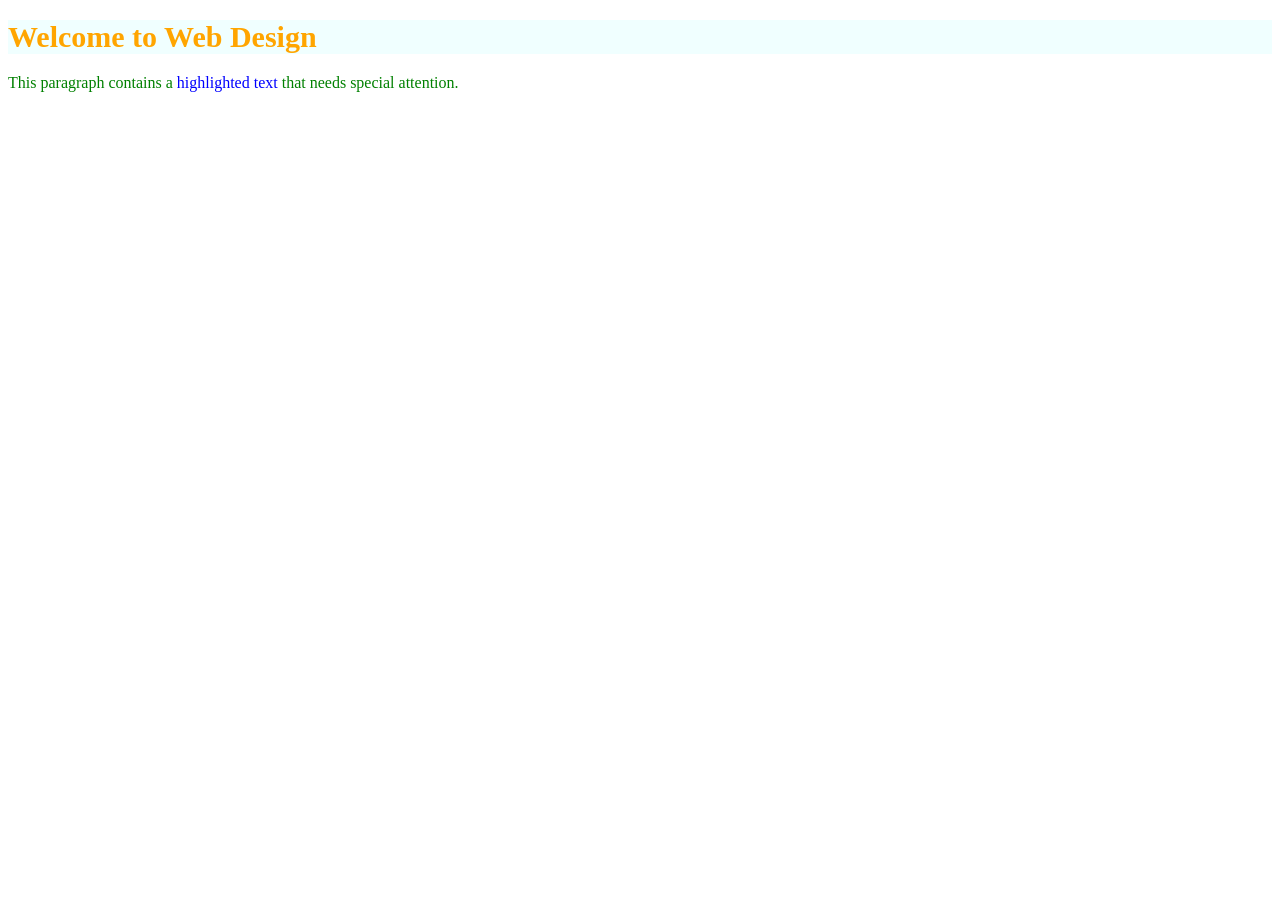
==== CSS/index.html @ 5c37cfb0 "First commit" ====
<!DOCTYPE html>
<html lang="en">

<head>
    <meta charset="UTF-8">
    <meta name="viewport" content="width=device-width, initial-scale=1.0">
    <title>CSS</title>
    <link rel="stylesheet" href="style.css">

</head>

<body>
    <!-- <p>Hello this is my first css class.</p>
    <h1>This is a heading</h1> -->
    <h1>Welcome to Web Design</h1>
    <p>This paragraph contains a <span>highlighted text</span> that needs special attention.</p>
</body>
<!-- <h1>Grocery items</h1>
<p>I really want to buy these items</p>
<p>Here's the list</p>
<ul>
    <li>milk</li>
    <li>bread</li>
    <li>sugar</li>
</ul> -->

</html>
---- CSS/style.css ----
/* p {
    color: red;
    background-color: brown;
    font-size: 45px;
}

h1 {
    color: blue;
    background-color: yellow;
}

body {
    color: bisque;
    background-color: aquamarine;
} */


/*----------------------*/

/* p {
    color: bisque;
    background-color: black;
    font-size: 18px;
}

h1 {
    color: aqua;
    background-color: blueviolet;
    font-size: 32px;
} */
h1 {
    color: orange;
    background-color: azure;
    font-size: 30px;
}

p {
    color: green;
}

span {
    color: blue;
}
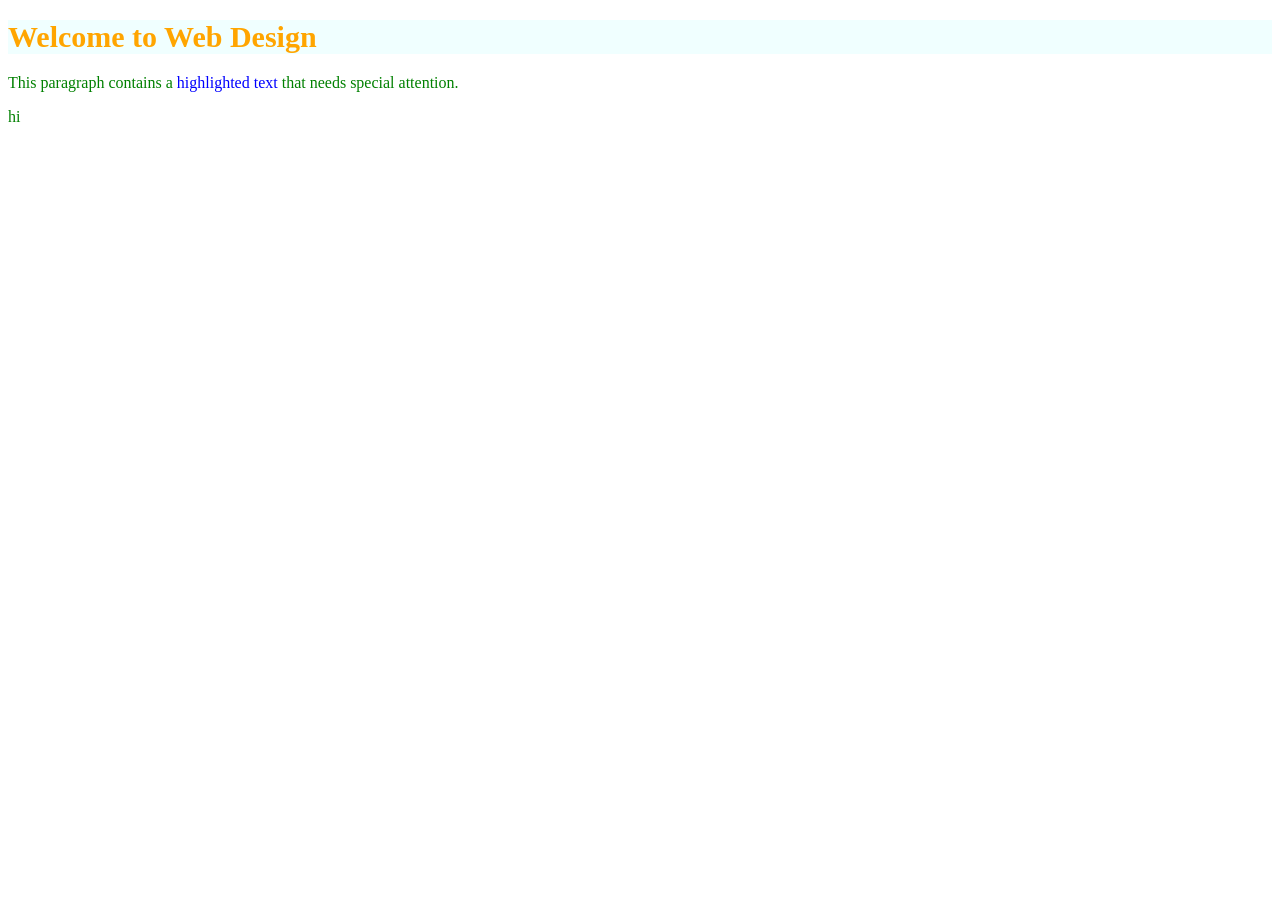
==== commit d3b288f9: "Third commit" ====
--- a/CSS/index.html
+++ b/CSS/index.html
@@ -25,3 +25,4 @@
 </ul> -->
 
 </html>
+<p>hi</p>
